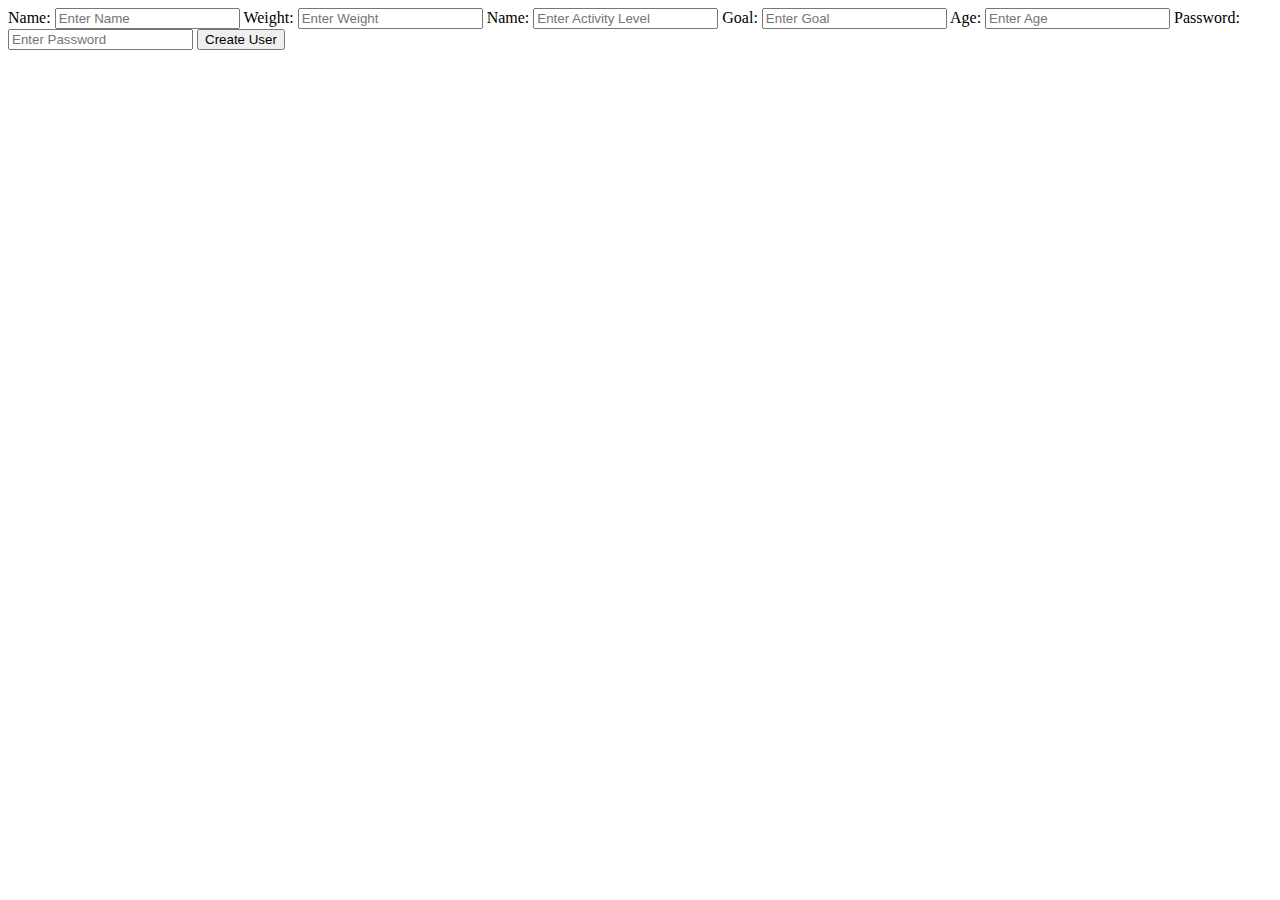
==== createuser.html @ efd47384 "commit" ====
<!DOCTYPE html>
    <html lang="en">
    <head>
        <meta charset="UTF-8">
        <meta name="viewport" content="width=device-width, initial-scale=1.0">
        <script defer src='./createuser.js'></script>
        <title>New User Sign Up</title>
    </head>
    <body>

        <form method="POST" action="http://localhost:7000/users">

        <label for="user-name">Name:</label>    
        <input id ="user-name" name="name" type="text" placeholder="Enter Name"> 
        <label for="user-weight">Weight:</label>    
        <input id ="user-weight" name="weight" type="text" placeholder="Enter Weight"> 
        <label for="user-activity-level">Name:</label>    
        <input id ="user-activity-level" name="activity_level" type="number" placeholder="Enter Activity Level"> 
        <label for="user-goal">Goal:</label>    
        <input id ="user-goal" name="goal" type="text" placeholder="Enter Goal"> 
        <label for="user-age">Age:</label>    
        <input id ="user-age" name="age" type="text" placeholder="Enter Age">
        <label for="user-password">Password:</label>    
        <input id ="user-password" name="password" type="text" placeholder="Enter Password">
        
        <input type="submit" value="Create User">
        </form>

        
    </body>
</html>
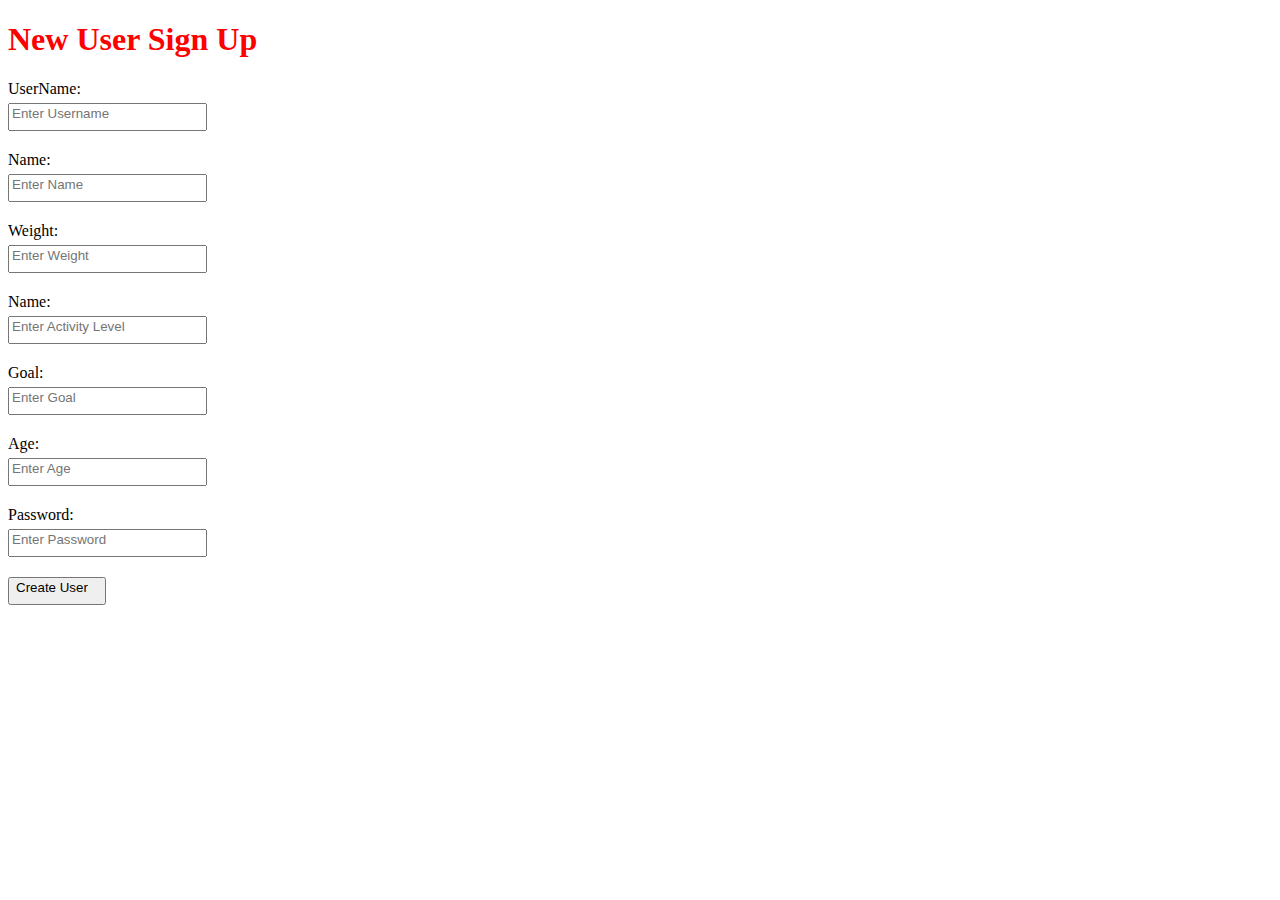
==== commit bdf02db6: "style on create user" ====
--- a/createuser.html
+++ b/createuser.html
@@ -3,15 +3,19 @@
     <head>
         <meta charset="UTF-8">
         <meta name="viewport" content="width=device-width, initial-scale=1.0">
-        <script defer src='./createuser.js'></script>
+        <link rel="stylesheet" href="createuser.css">
+        <script src='./createuser.js'></script>
         <title>New User Sign Up</title>
     </head>
     <body>
+        <h1>New User Sign Up</h1>
 
         <form method="POST" action="http://localhost:7000/users">
 
-        <label for="user-name">Name:</label>    
-        <input id ="user-name" name="name" type="text" placeholder="Enter Name"> 
+        <label for="username">UserName:</label>    
+        <input id ="username" name="username" type="text" placeholder="Enter Username"> 
+        <label for="name">Name:</label>    
+        <input id ="name" name="name" type="text" placeholder="Enter Name"> 
         <label for="user-weight">Weight:</label>    
         <input id ="user-weight" name="weight" type="text" placeholder="Enter Weight"> 
         <label for="user-activity-level">Name:</label>    
--- a/createuser.css
+++ b/createuser.css
@@ -0,0 +1,25 @@
+h1 {
+    color: red;
+}
+
+label, input {
+    display: block;
+}
+
+input {
+    margin-bottom: 20px;
+    padding-right: 1rem;
+    padding-bottom: 0.5rem;
+}
+
+label {
+    margin-bottom: 5px;
+}
+
+form {
+    width: 300px;
+}
+
+* {
+    box-sizing: border-box;
+}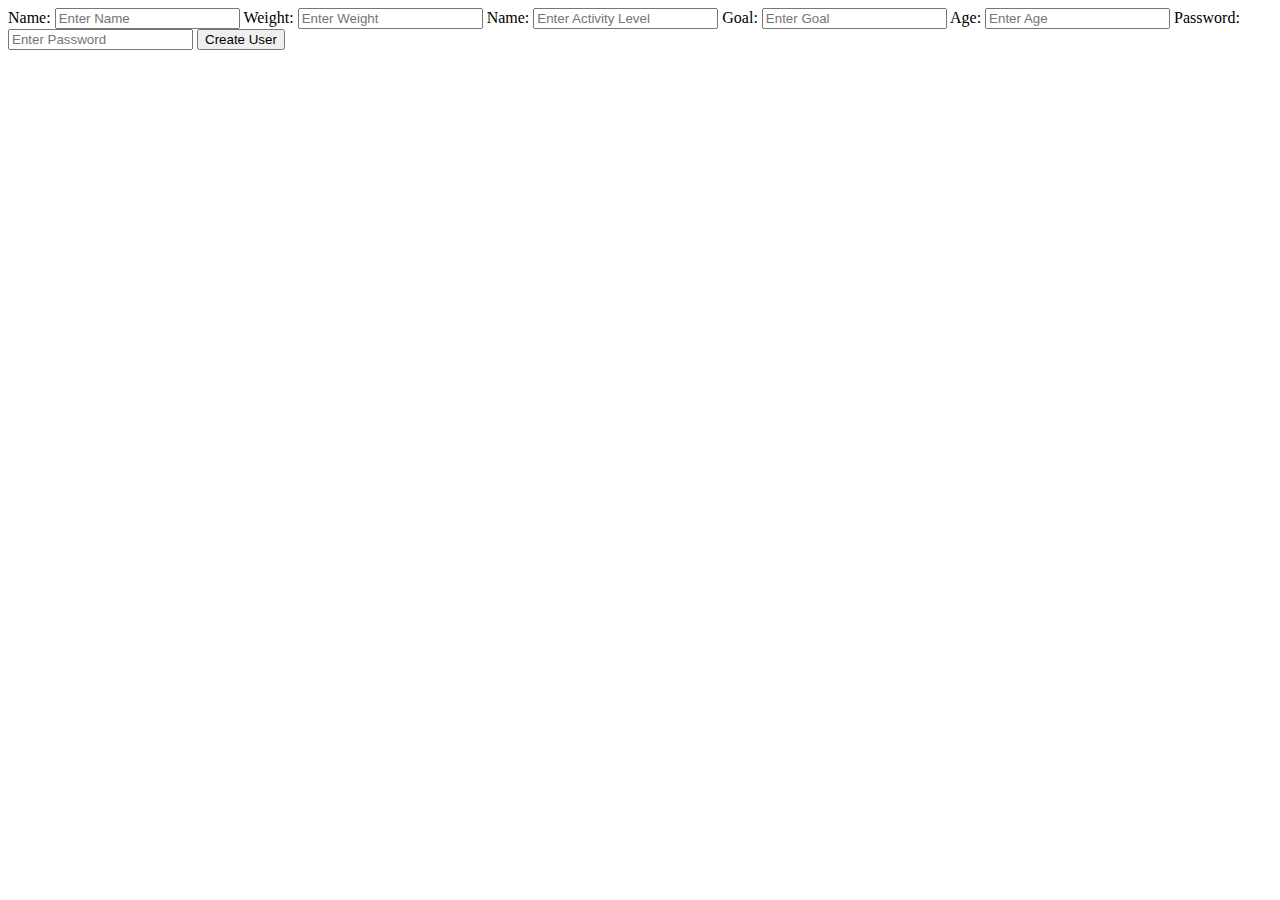
==== commit ea95f85e: "Merge pull request #7 from jason1110/user-login-front" ====
--- a/createuser.html
+++ b/createuser.html
@@ -3,19 +3,15 @@
     <head>
         <meta charset="UTF-8">
         <meta name="viewport" content="width=device-width, initial-scale=1.0">
-        <link rel="stylesheet" href="createuser.css">
-        <script src='./createuser.js'></script>
+        <script defer src='./createuser.js'></script>
         <title>New User Sign Up</title>
     </head>
     <body>
-        <h1>New User Sign Up</h1>
 
         <form method="POST" action="http://localhost:7000/users">
 
-        <label for="username">UserName:</label>    
-        <input id ="username" name="username" type="text" placeholder="Enter Username"> 
-        <label for="name">Name:</label>    
-        <input id ="name" name="name" type="text" placeholder="Enter Name"> 
+        <label for="user-name">Name:</label>    
+        <input id ="user-name" name="name" type="text" placeholder="Enter Name"> 
         <label for="user-weight">Weight:</label>    
         <input id ="user-weight" name="weight" type="text" placeholder="Enter Weight"> 
         <label for="user-activity-level">Name:</label>    
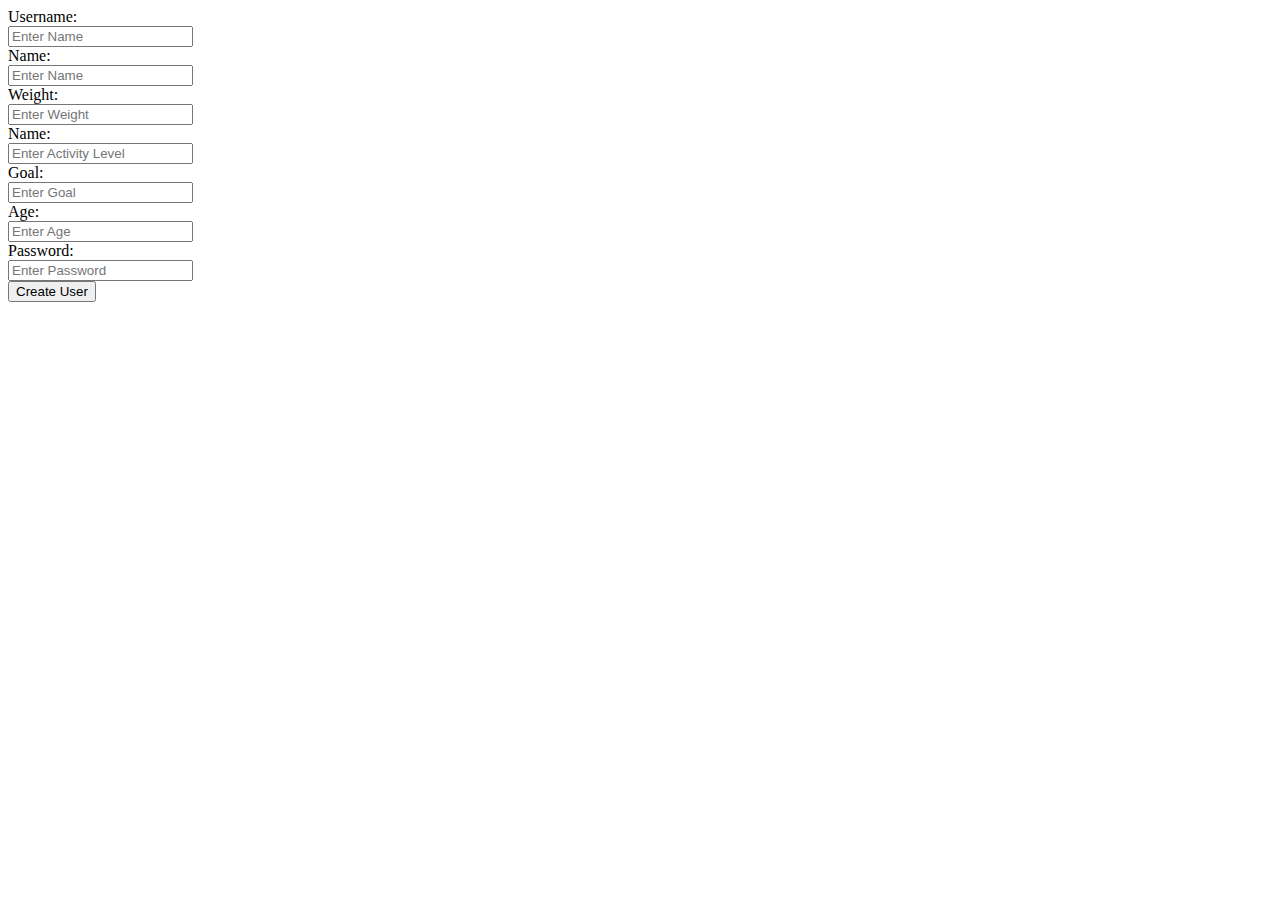
==== commit aee93e0d: "connect new user" ====
--- a/createuser.html
+++ b/createuser.html
@@ -3,6 +3,7 @@
     <head>
         <meta charset="UTF-8">
         <meta name="viewport" content="width=device-width, initial-scale=1.0">
+        <link rel='stylesheet' href='createuser.css'>
         <script defer src='./createuser.js'></script>
         <title>New User Sign Up</title>
     </head>
@@ -10,12 +11,14 @@
 
         <form method="POST" action="http://localhost:7000/users">
 
-        <label for="user-name">Name:</label>    
-        <input id ="user-name" name="name" type="text" placeholder="Enter Name"> 
+        <label for="user-name">Username:</label>    
+        <input id ="user-name" name="username" type="text" placeholder="Enter Name"> 
+        <label for="name">Name:</label>    
+        <input id ="name" name="name" type="text" placeholder="Enter Name"> 
         <label for="user-weight">Weight:</label>    
         <input id ="user-weight" name="weight" type="text" placeholder="Enter Weight"> 
         <label for="user-activity-level">Name:</label>    
-        <input id ="user-activity-level" name="activity_level" type="number" placeholder="Enter Activity Level"> 
+        <input id ="uqser-activity-level" name="activity_level" type="number" placeholder="Enter Activity Level"> 
         <label for="user-goal">Goal:</label>    
         <input id ="user-goal" name="goal" type="text" placeholder="Enter Goal"> 
         <label for="user-age">Age:</label>    
--- a/createuser.css
+++ b/createuser.css
@@ -0,0 +1,3 @@
+label, input {
+    display: block;
+}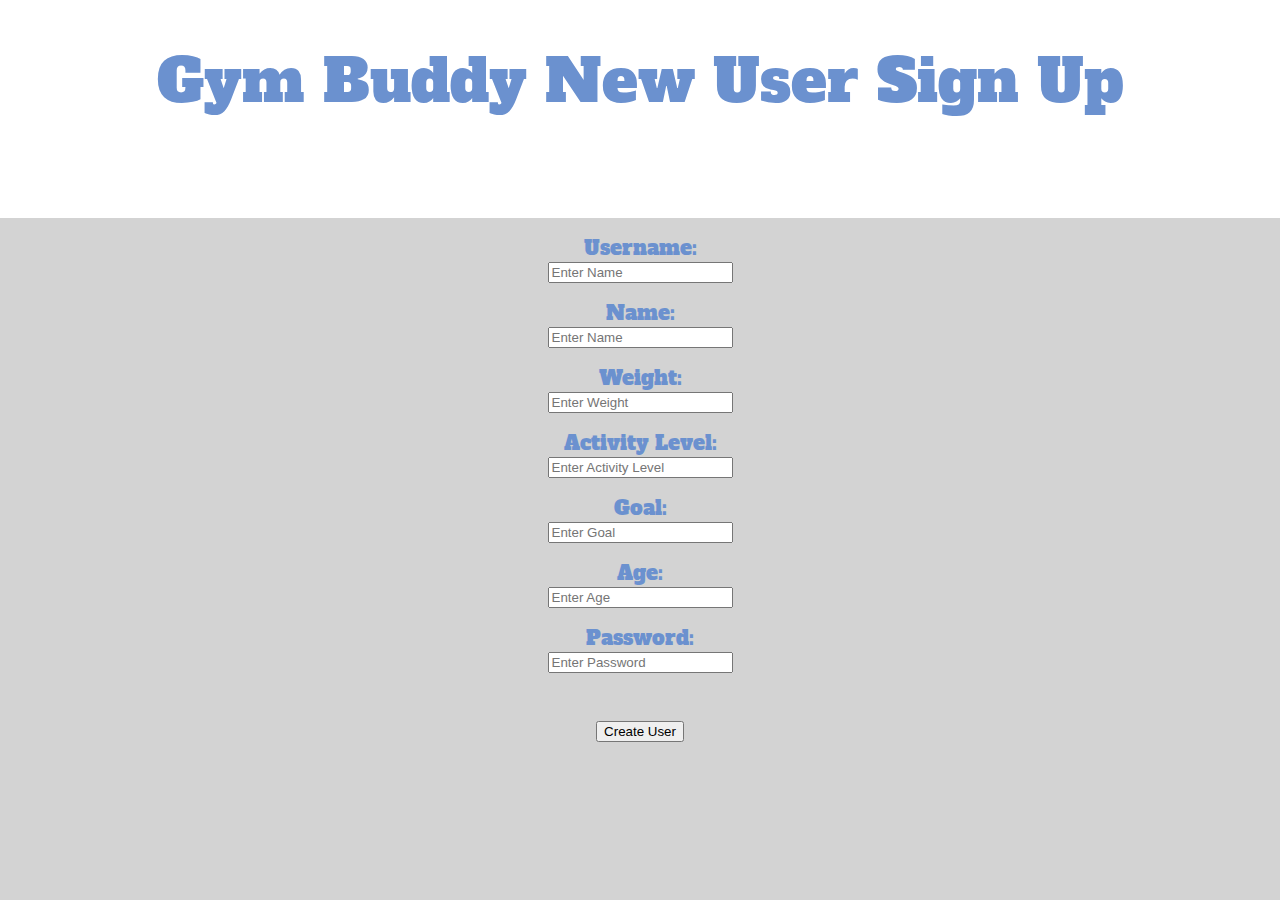
==== commit dcbdaa01: "createuser style" ====
--- a/createuser.html
+++ b/createuser.html
@@ -1,13 +1,18 @@
 <!DOCTYPE html>
     <html lang="en">
     <head>
+        <style>@import url('https://fonts.googleapis.com/css2?family=Alfa+Slab+One&display=swap');</style>
         <meta charset="UTF-8">
         <meta name="viewport" content="width=device-width, initial-scale=1.0">
-        <link rel='stylesheet' href='createuser.css'>
+        <link rel='stylesheet' href='./css/createuser.css'>
         <script defer src='./createuser.js'></script>
         <title>New User Sign Up</title>
     </head>
+    
     <body>
+        <header>
+            <h1 class="main">Gym Buddy New User Sign Up</h1>
+        </header>
 
         <form method="POST" action="http://localhost:7000/users">
 
@@ -17,7 +22,7 @@
         <input id ="name" name="name" type="text" placeholder="Enter Name"> 
         <label for="user-weight">Weight:</label>    
         <input id ="user-weight" name="weight" type="text" placeholder="Enter Weight"> 
-        <label for="user-activity-level">Name:</label>    
+        <label for="user-activity-level">Activity Level:</label>    
         <input id ="uqser-activity-level" name="activity_level" type="number" placeholder="Enter Activity Level"> 
         <label for="user-goal">Goal:</label>    
         <input id ="user-goal" name="goal" type="text" placeholder="Enter Goal"> 
@@ -26,7 +31,7 @@
         <label for="user-password">Password:</label>    
         <input id ="user-password" name="password" type="text" placeholder="Enter Password">
         
-        <input type="submit" value="Create User">
+        <input id="creat-button" type="submit" value="Create User">
         </form>
 
         
--- a/css/createuser.css
+++ b/css/createuser.css
@@ -0,0 +1,49 @@
+header {
+    margin: auto;
+    width: auto;
+    height: 218px;
+    font-size: 30px;
+    justify-content: center;
+    display: flex;
+    background-position: center;
+    background-repeat: no-repeat;
+    overflow: hidden;
+    background-color: white;
+}
+.main {
+    font-family: 'Alfa Slab One', cursive;
+    font-weight: 100;
+    color: #6b91cf;
+    display: inline;
+}
+
+body {
+    height: 100vh;
+    width: 100vw;
+    margin: 0;
+    padding: 0;
+    background-color: lightgray;
+    font-family: 'Overpass', sans-serif;
+}
+
+label {
+    display: flex;
+    flex-direction: row;
+    justify-content: center;
+    margin-right: auto;
+    margin-top: 1rem;
+    font-family: 'Alfa Slab One', cursive;
+    font-size: 20px;
+    color: #6b91cf;
+}
+
+input {
+    display: block;
+    margin-left: auto;
+    margin-right: auto;
+}
+
+#creat-button {
+margin-top: 3rem;
+
+}
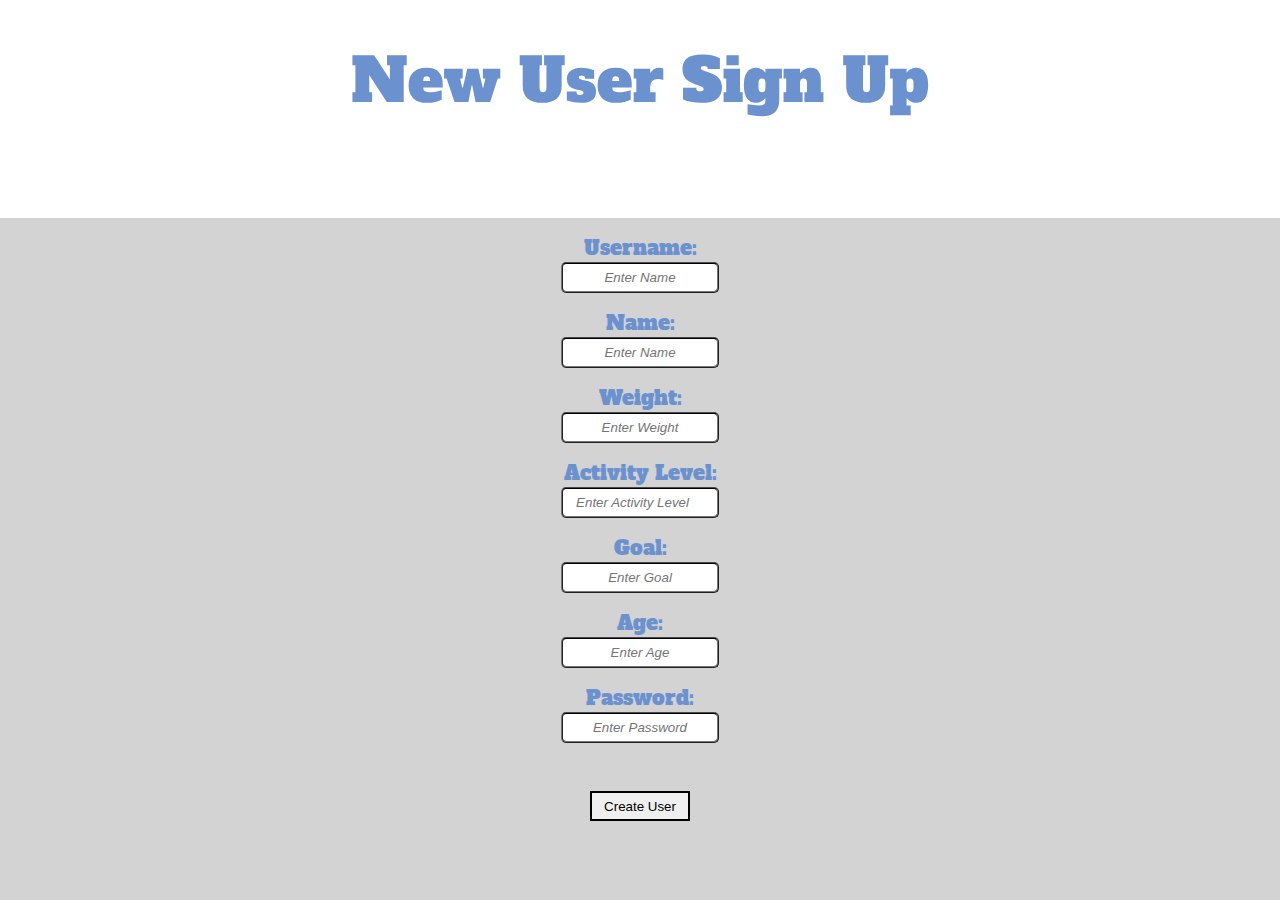
==== commit 8c469934: "Merge pull request #24 from jason1110/morestyle" ====
--- a/createuser.html
+++ b/createuser.html
@@ -11,29 +11,29 @@
     
     <body>
         <header>
-            <h1 class="main">Gym Buddy New User Sign Up</h1>
+            <h1 class="main">New User Sign Up</h1>
         </header>
 
         <form method="POST" action="http://localhost:7000/users">
 
         <label for="user-name">Username:</label>    
-        <input id ="user-name" name="username" type="text" placeholder="Enter Name"> 
+        <input class='user-input' id ="user-name" name="username" type="text" placeholder="Enter Name"> 
         <label for="name">Name:</label>    
-        <input id ="name" name="name" type="text" placeholder="Enter Name"> 
+        <input class='user-input' id ="name" name="name" type="text" placeholder="Enter Name"> 
         <label for="user-weight">Weight:</label>    
-        <input id ="user-weight" name="weight" type="text" placeholder="Enter Weight"> 
+        <input class='user-input' id ="user-weight" name="weight" type="text" placeholder="Enter Weight"> 
         <label for="user-activity-level">Activity Level:</label>    
-        <input id ="uqser-activity-level" name="activity_level" type="number" placeholder="Enter Activity Level"> 
+        <input class='user-input' id ="uqser-activity-level" name="activity_level" type="number" placeholder="Enter Activity Level"> 
         <label for="user-goal">Goal:</label>    
-        <input id ="user-goal" name="goal" type="text" placeholder="Enter Goal"> 
+        <input class='user-input' id ="user-goal" name="goal" type="text" placeholder="Enter Goal"> 
         <label for="user-age">Age:</label>    
-        <input id ="user-age" name="age" type="text" placeholder="Enter Age">
+        <input class='user-input' id ="user-age" name="age" type="text" placeholder="Enter Age">
         <label for="user-password">Password:</label>    
-        <input id ="user-password" name="password" type="text" placeholder="Enter Password">
+        <input class='user-input' id ="user-password" name="password" type="text" placeholder="Enter Password">
         
         <input id="creat-button" type="submit" value="Create User">
-        </form>
-
+    </form>
+    
         
     </body>
 </html>--- a/css/createuser.css
+++ b/css/createuser.css
@@ -1,3 +1,4 @@
+
 header {
     margin: auto;
     width: auto;
@@ -9,14 +10,31 @@
     background-repeat: no-repeat;
     overflow: hidden;
     background-color: white;
+    border-bottom: slategrey;
 }
 .main {
     font-family: 'Alfa Slab One', cursive;
-    font-weight: 100;
+    font-weight: 90;
     color: #6b91cf;
     display: inline;
+    text-rendering: geometricPrecision;
+    te
+
 }
 
+
+label, input {
+    display: block;
+    margin-left: auto;
+    margin-right: auto;
+}
+
+#creat-button {
+margin-top: 3rem;
+height: 30px;
+width: 100px;
+border-style: solid;
+}
 body {
     height: 100vh;
     width: 100vw;
@@ -24,6 +42,7 @@
     padding: 0;
     background-color: lightgray;
     font-family: 'Overpass', sans-serif;
+    border-top: slategray;
 }
 
 label {
@@ -34,16 +53,16 @@
     margin-top: 1rem;
     font-family: 'Alfa Slab One', cursive;
     font-size: 20px;
-    color: #6b91cf;
+    color: #6B91CF;
 }
 
-input {
-    display: block;
-    margin-left: auto;
-    margin-right: auto;
-}
-
-#creat-button {
-margin-top: 3rem;
+.user-input {
+    font-style: italic;
+    text-align: center;
+    border-block-start-color: rgb(73, 73, 78);
+    height: 25px;
+    width: 150px;
+    border-style: ridge;
+    border-radius: 5px;
 
 }
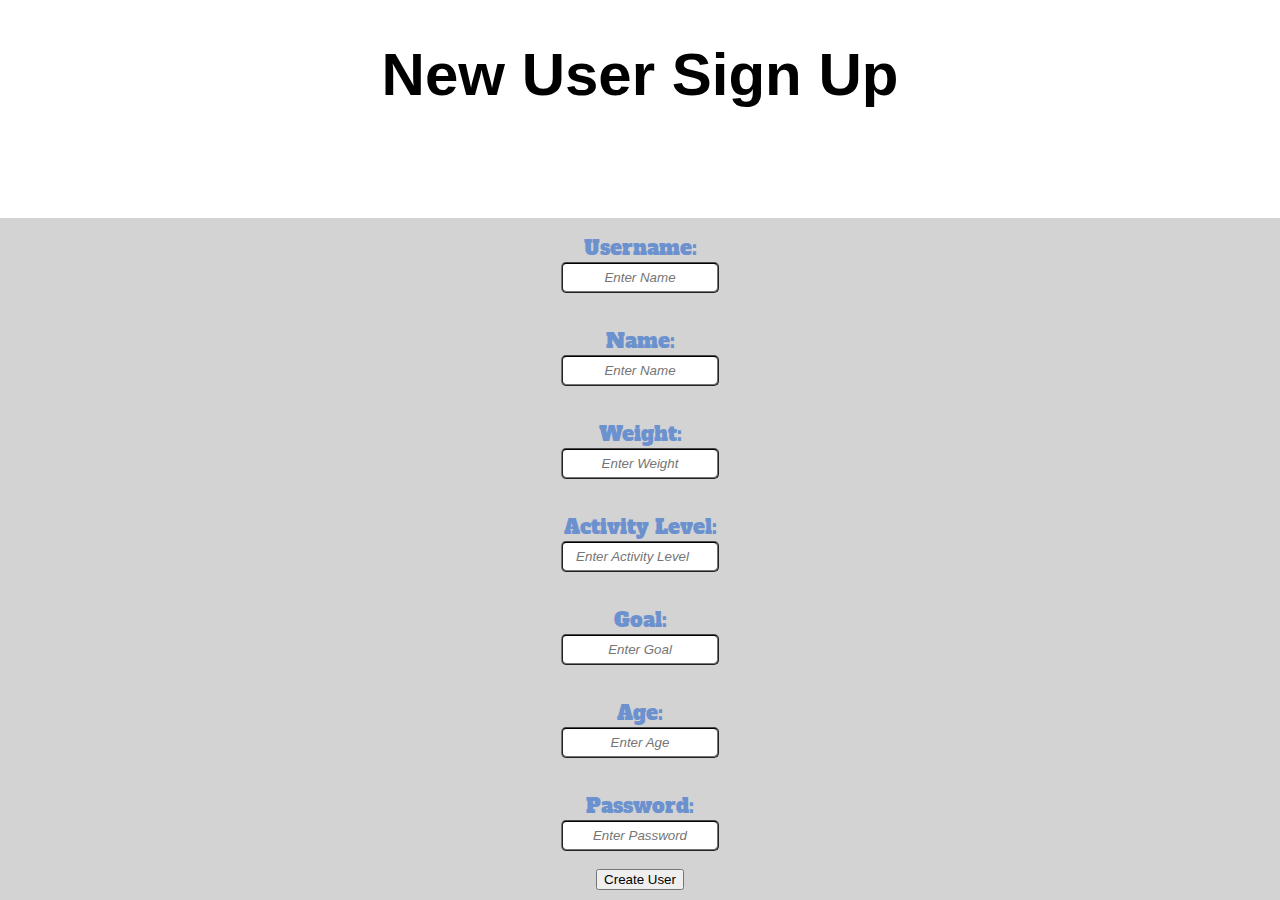
==== commit 4cab38a0: "Merge branch 'master' into css-touchup" ====
--- a/createuser.html
+++ b/createuser.html
@@ -11,29 +11,37 @@
     
     <body>
         <header>
-            <h1 class="main">New User Sign Up</h1>
+            <h1>New User Sign Up</h1>
         </header>
-
+        <main>
         <form method="POST" action="http://localhost:7000/users">
 
-        <label for="user-name">Username:</label>    
-        <input class='user-input' id ="user-name" name="username" type="text" placeholder="Enter Name"> 
-        <label for="name">Name:</label>    
-        <input class='user-input' id ="name" name="name" type="text" placeholder="Enter Name"> 
-        <label for="user-weight">Weight:</label>    
-        <input class='user-input' id ="user-weight" name="weight" type="text" placeholder="Enter Weight"> 
-        <label for="user-activity-level">Activity Level:</label>    
-        <input class='user-input' id ="uqser-activity-level" name="activity_level" type="number" placeholder="Enter Activity Level"> 
-        <label for="user-goal">Goal:</label>    
-        <input class='user-input' id ="user-goal" name="goal" type="text" placeholder="Enter Goal"> 
-        <label for="user-age">Age:</label>    
-        <input class='user-input' id ="user-age" name="age" type="text" placeholder="Enter Age">
-        <label for="user-password">Password:</label>    
-        <input class='user-input' id ="user-password" name="password" type="text" placeholder="Enter Password">
-        
-        <input id="creat-button" type="submit" value="Create User">
-    </form>
-    
+            
+            <label for="user-name">Username:</label>    
+            <input class='user-input' id ="user-name" name="username" type="text" placeholder="Enter Name"> 
+            <br>
+            <label for="name">Name:</label>    
+            <input class='user-input' id ="name" name="name" type="text" placeholder="Enter Name"> 
+            <br>
+            <label for="user-weight">Weight:</label>    
+            <input class='user-input' id ="user-weight" name="weight" type="text" placeholder="Enter Weight"> 
+            <br>
+            <label for="user-activity-level">Activity Level:</label>    
+            <input class='user-input' id ="uqser-activity-level" name="activity_level" type="number" placeholder="Enter Activity Level"> 
+            <br>
+            <label for="user-goal">Goal:</label>    
+            <input class='user-input' id ="user-goal" name="goal" type="text" placeholder="Enter Goal"> 
+            <br>
+            <label for="user-age">Age:</label>    
+            <input class='user-input' id ="user-age" name="age" type="text" placeholder="Enter Age">
+            <br>
+            <label for="user-password">Password:</label>    
+            <input class='user-input' id ="user-password" name="password" type="password" placeholder="Enter Password">
+            <br>
+            <input id="create-button" type="submit" value="Create User">
+        </form>
+    </main>
+
         
     </body>
 </html>--- a/css/createuser.css
+++ b/css/createuser.css
@@ -18,9 +18,10 @@
     color: #6b91cf;
     display: inline;
     text-rendering: geometricPrecision;
-    te
 
 }
+
+
 
 
 label, input {
